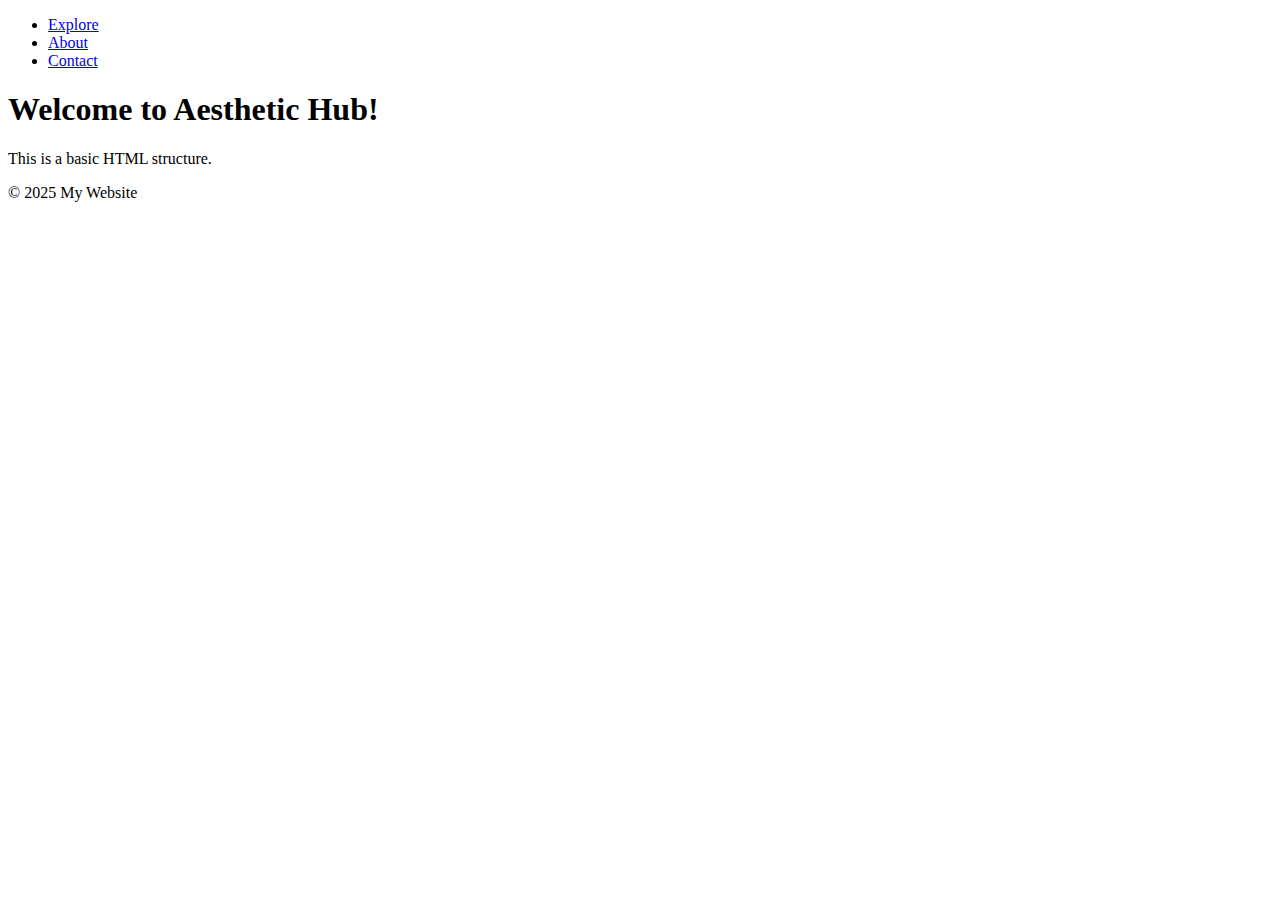
==== index.html @ 7c95a893 "Basic HTML skeleton created" ====
<!DOCTYPE html>
<html lang="en">
  <head>
    <meta charset="UTF-8" />
    <meta name="viewport" content="width=device-width, initial-scale=1.0" />
    <title>ASH Home</title>
    <link rel="stylesheet" href="home.css" />
  </head>
  <body>
    <nav>
      <ul>
        <li><a href="index.html">Explore</a></li>
        <li><a href="about.html">About</a></li>
        <li><a href="contact.html">Contact</a></li>
      </ul>
    </nav>
    <header>
      <h1>Welcome to Aesthetic Hub!</h1>
    </header>
    <main>
      <section>
        <p>This is a basic HTML structure.</p>
      </section>
    </main>
    <footer>
      <p>&copy; 2025 My Website</p>
    </footer>
    <script src="script.js"></script>
    <!-- Link to external JavaScript -->
  </body>
</html>
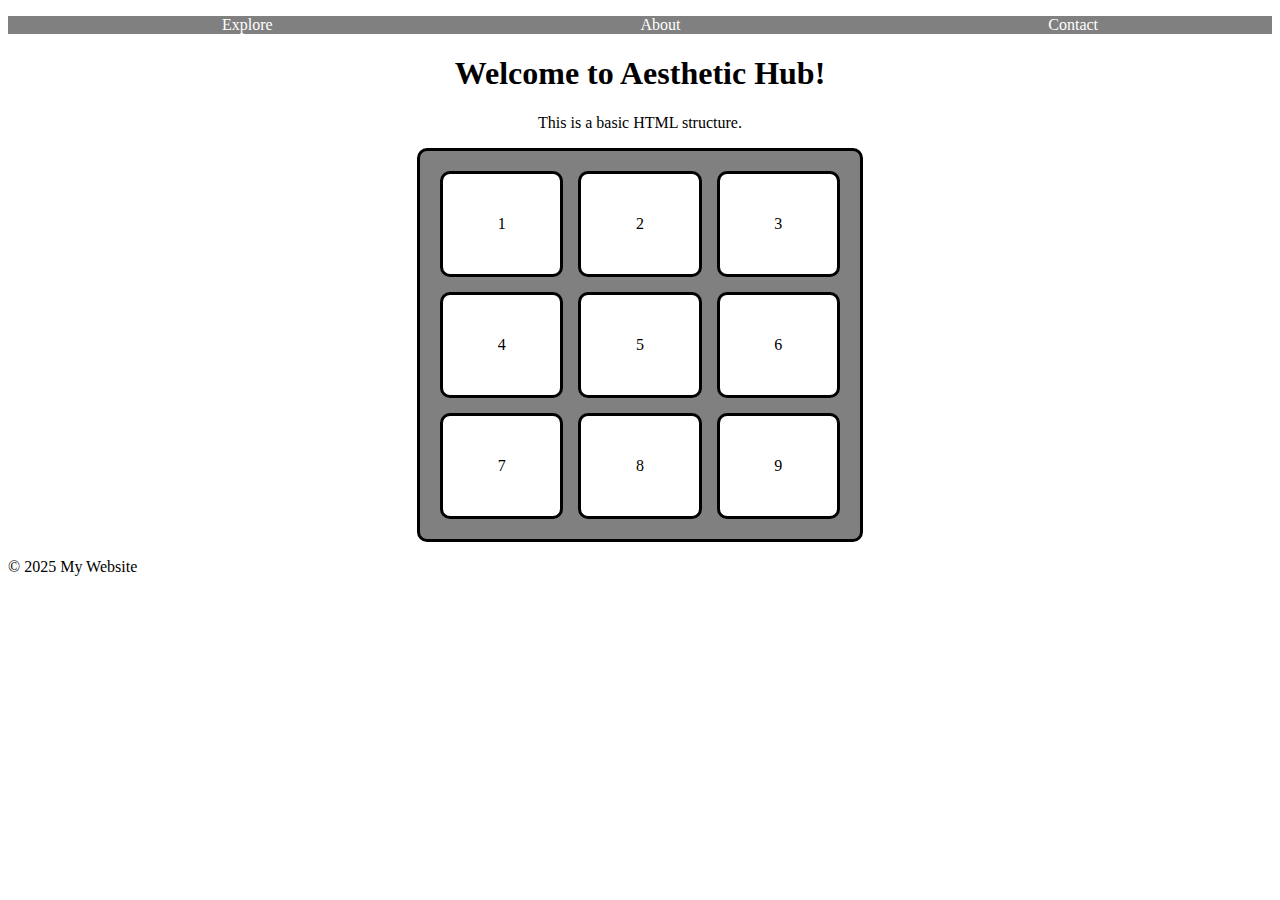
==== commit 59ebb101: "styled 3 pages" ====
--- a/index.html
+++ b/index.html
@@ -15,12 +15,23 @@
       </ul>
     </nav>
     <header>
-      <h1>Welcome to Aesthetic Hub!</h1>
+      <h1 id="home-header">Welcome to Aesthetic Hub!</h1>
     </header>
     <main>
-      <section>
+      <section id="home-paragraph">
         <p>This is a basic HTML structure.</p>
       </section>
+      <div class="button-grid">
+        <div class="item">1</div>
+        <div class="item">2</div>
+        <div class="item">3</div>
+        <div class="item">4</div>
+        <div class="item">5</div>
+        <div class="item">6</div>
+        <div class="item">7</div>
+        <div class="item">8</div>
+        <div class="item">9</div>
+      </div>
     </main>
     <footer>
       <p>&copy; 2025 My Website</p>
--- a/home.css
+++ b/home.css
@@ -0,0 +1,50 @@
+.button-grid {
+  display: grid;
+  grid-template-columns: repeat(3, 1fr);
+  grid-template-rows: repeat(3, 1fr);
+  gap: 15px;
+  width: 400px;
+  margin: auto;
+  padding: 20px;
+  background-color: gray;
+  border-radius: 10px;
+  border: 3px solid black;
+}
+
+.item {
+  display: flex;
+  justify-content: center;
+  align-items: center;
+  height: 100px;
+  background-color: white;
+  border-radius: 10px;
+  border: 3px solid black;
+}
+
+#home-header {
+  text-align: center;
+}
+
+#home-paragraph {
+  text-align: center;
+}
+
+nav {
+  background-color: gray;
+}
+
+nav ul {
+  list-style: none;
+  display: flex;
+  gap: 20px;
+  justify-content: space-around;
+}
+
+nav ul li {
+  display: inline;
+}
+
+nav ul li a {
+  text-decoration: none;
+  color: white;
+}
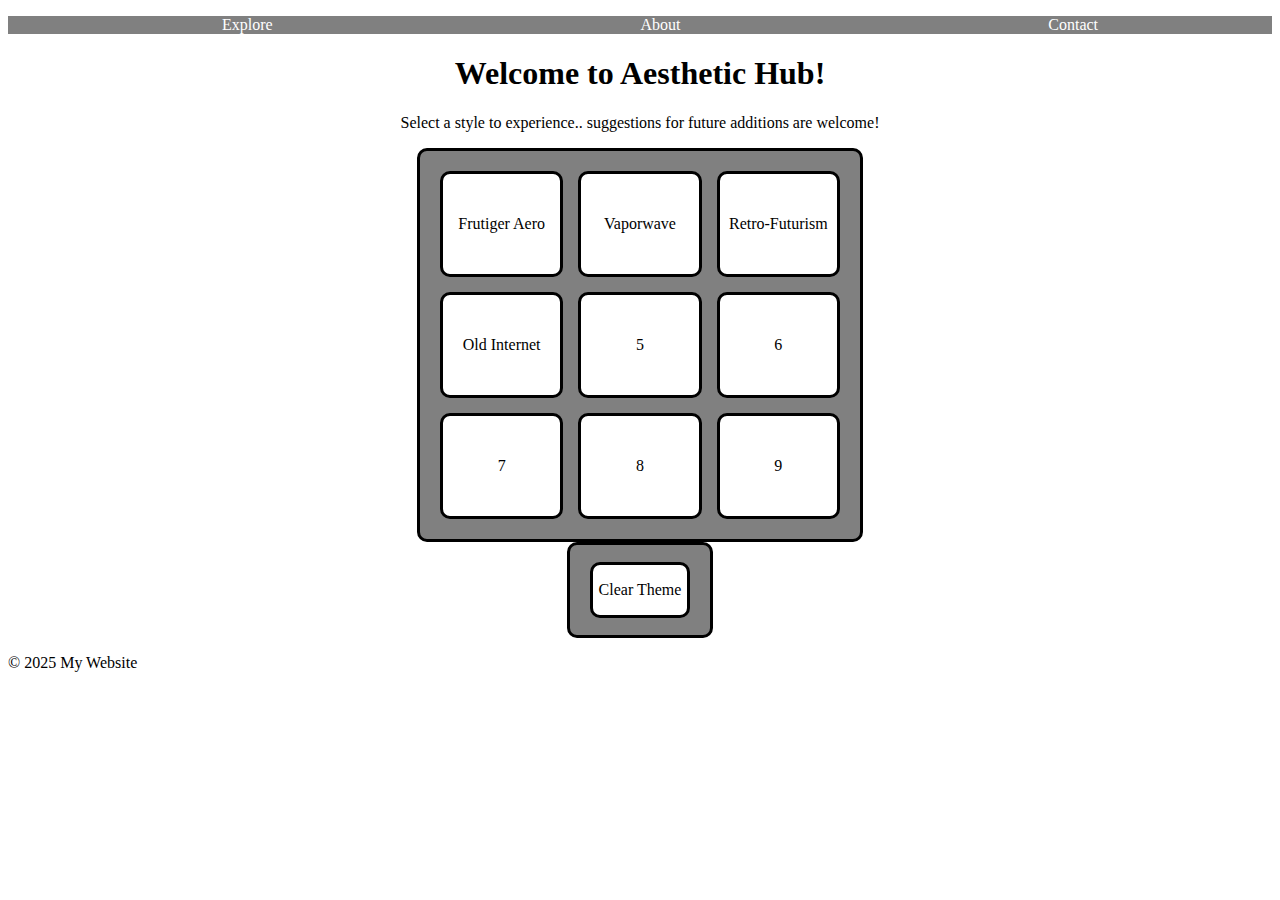
==== commit 77efd6ec: "added a button and styled index.html" ====
--- a/index.html
+++ b/index.html
@@ -19,18 +19,24 @@
     </header>
     <main>
       <section id="home-paragraph">
-        <p>This is a basic HTML structure.</p>
+        <p>
+          Select a style to experience.. suggestions for future additions are
+          welcome!
+        </p>
       </section>
       <div class="button-grid">
-        <div class="item">1</div>
-        <div class="item">2</div>
-        <div class="item">3</div>
-        <div class="item">4</div>
+        <div class="item">Frutiger Aero</div>
+        <div class="item">Vaporwave</div>
+        <div class="item">Retro-Futurism</div>
+        <div class="item">Old Internet</div>
         <div class="item">5</div>
         <div class="item">6</div>
         <div class="item">7</div>
         <div class="item">8</div>
         <div class="item">9</div>
+      </div>
+      <div class="clear-theme">
+        <div class="clear-theme-button">Clear Theme</div>
       </div>
     </main>
     <footer>
--- a/home.css
+++ b/home.css
@@ -29,6 +29,30 @@
   text-align: center;
 }
 
+.clear-theme {
+  display: flex;
+  justify-content: center;
+  align-items: center;
+  padding: 20px;
+  background-color: gray;
+  width: 100px;
+  height: 50px;
+  margin: auto;
+  border-radius: 10px;
+  border: 3px solid black;
+}
+
+.clear-theme-button {
+  display: flex;
+  justify-content: center;
+  align-items: center;
+  background-color: white;
+  border-radius: 10px;
+  border: 3px solid black;
+  height: 50px;
+  width: 100px;
+}
+
 nav {
   background-color: gray;
 }
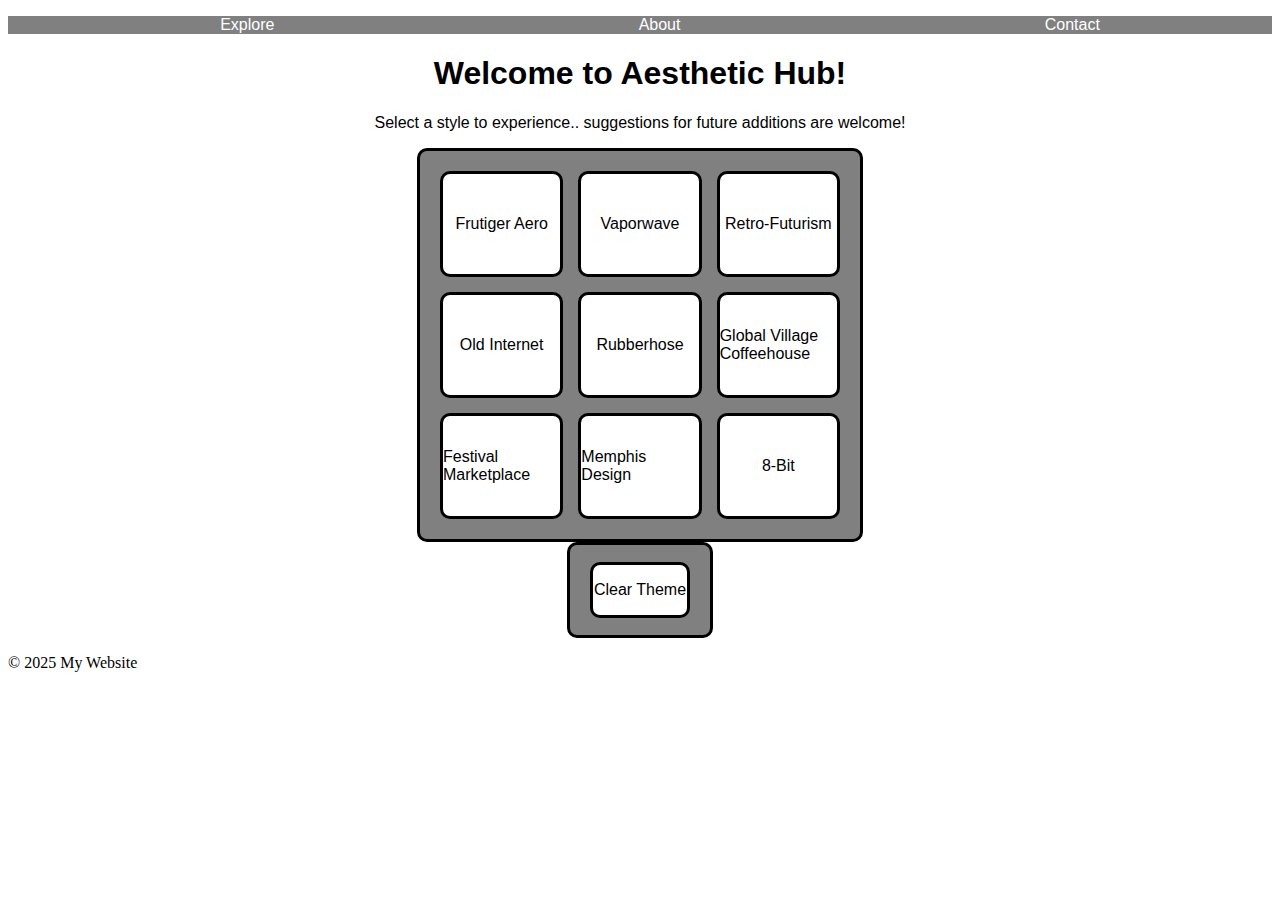
==== commit 1b105118: "added fonts for default pages" ====
--- a/index.html
+++ b/index.html
@@ -29,11 +29,11 @@
         <div class="item">Vaporwave</div>
         <div class="item">Retro-Futurism</div>
         <div class="item">Old Internet</div>
-        <div class="item">5</div>
-        <div class="item">6</div>
-        <div class="item">7</div>
-        <div class="item">8</div>
-        <div class="item">9</div>
+        <div class="item">Rubberhose</div>
+        <div class="item">Global Village Coffeehouse</div>
+        <div class="item">Festival Marketplace</div>
+        <div class="item">Memphis Design</div>
+        <div class="item">8-Bit</div>
       </div>
       <div class="clear-theme">
         <div class="clear-theme-button">Clear Theme</div>
--- a/home.css
+++ b/home.css
@@ -12,6 +12,7 @@
 }
 
 .item {
+  font-family: Arial, Helvetica, sans-serif;
   display: flex;
   justify-content: center;
   align-items: center;
@@ -22,10 +23,12 @@
 }
 
 #home-header {
+  font-family: Arial, Helvetica, sans-serif;
   text-align: center;
 }
 
 #home-paragraph {
+  font-family: Arial, Helvetica, sans-serif;
   text-align: center;
 }
 
@@ -43,6 +46,7 @@
 }
 
 .clear-theme-button {
+  font-family: Arial, Helvetica, sans-serif;
   display: flex;
   justify-content: center;
   align-items: center;
@@ -69,6 +73,7 @@
 }
 
 nav ul li a {
+  font-family: Arial, Helvetica, sans-serif;
   text-decoration: none;
   color: white;
 }
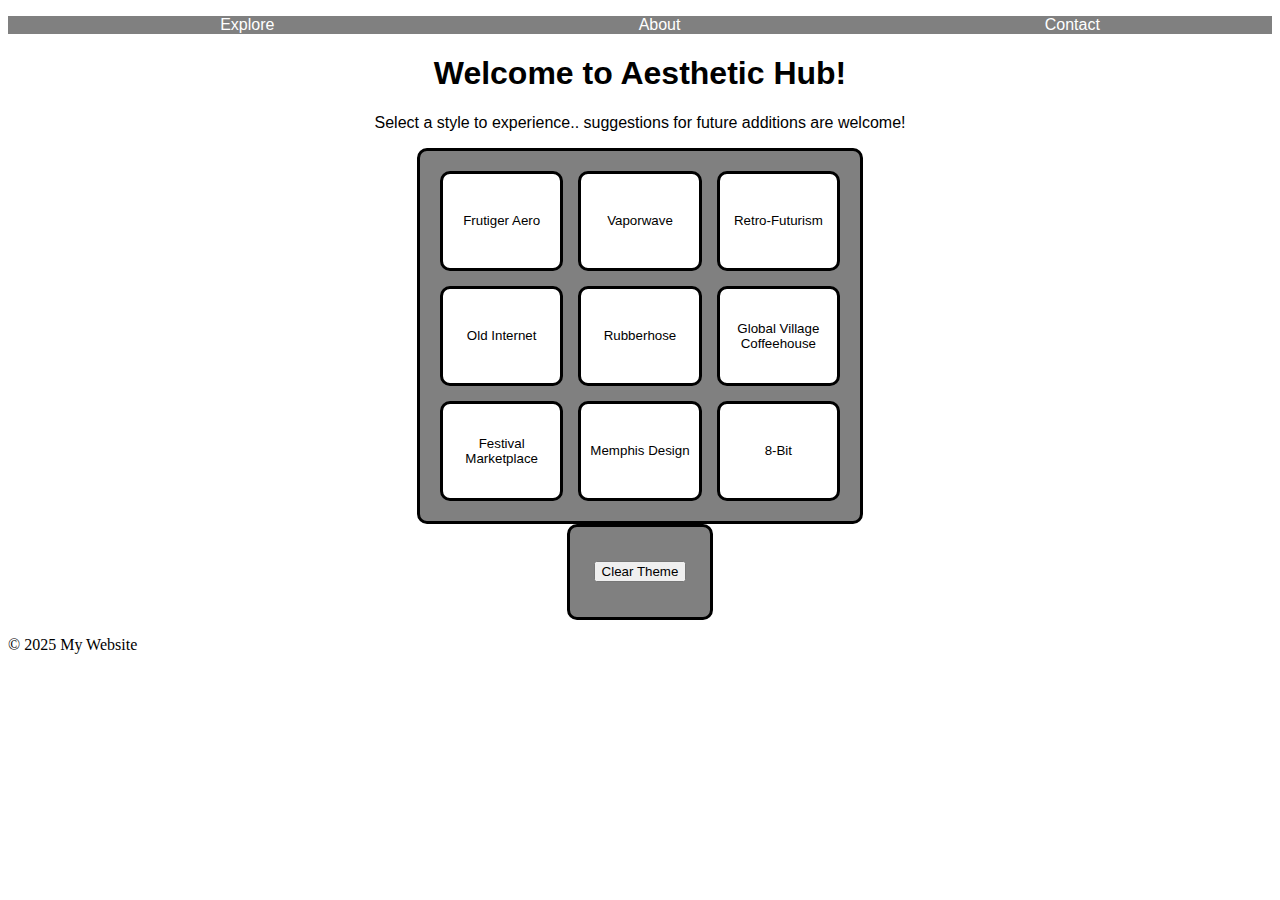
==== commit e9f0e8d3: "added functionality to buttons, ready to style themes" ====
--- a/index.html
+++ b/index.html
@@ -4,7 +4,7 @@
     <meta charset="UTF-8" />
     <meta name="viewport" content="width=device-width, initial-scale=1.0" />
     <title>ASH Home</title>
-    <link rel="stylesheet" href="home.css" />
+    <link id="themeStylesheet" rel="stylesheet" href="home.css" />
   </head>
   <body>
     <nav>
@@ -25,24 +25,26 @@
         </p>
       </section>
       <div class="button-grid">
-        <div class="item">Frutiger Aero</div>
-        <div class="item">Vaporwave</div>
-        <div class="item">Retro-Futurism</div>
-        <div class="item">Old Internet</div>
-        <div class="item">Rubberhose</div>
-        <div class="item">Global Village Coffeehouse</div>
-        <div class="item">Festival Marketplace</div>
-        <div class="item">Memphis Design</div>
-        <div class="item">8-Bit</div>
+        <button class="item" data-theme="frutiger-aero.css">
+          Frutiger Aero
+        </button>
+        <button class="item">Vaporwave</button>
+        <button class="item">Retro-Futurism</button>
+        <button class="item">Old Internet</button>
+        <button class="item">Rubberhose</button>
+        <button class="item">Global Village Coffeehouse</button>
+        <button class="item">Festival Marketplace</button>
+        <button class="item">Memphis Design</button>
+        <button class="item">8-Bit</button>
       </div>
+
       <div class="clear-theme">
-        <div class="clear-theme-button">Clear Theme</div>
+        <button id="clear-theme-button">Clear Theme</button>
       </div>
     </main>
     <footer>
       <p>&copy; 2025 My Website</p>
     </footer>
     <script src="script.js"></script>
-    <!-- Link to external JavaScript -->
   </body>
 </html>
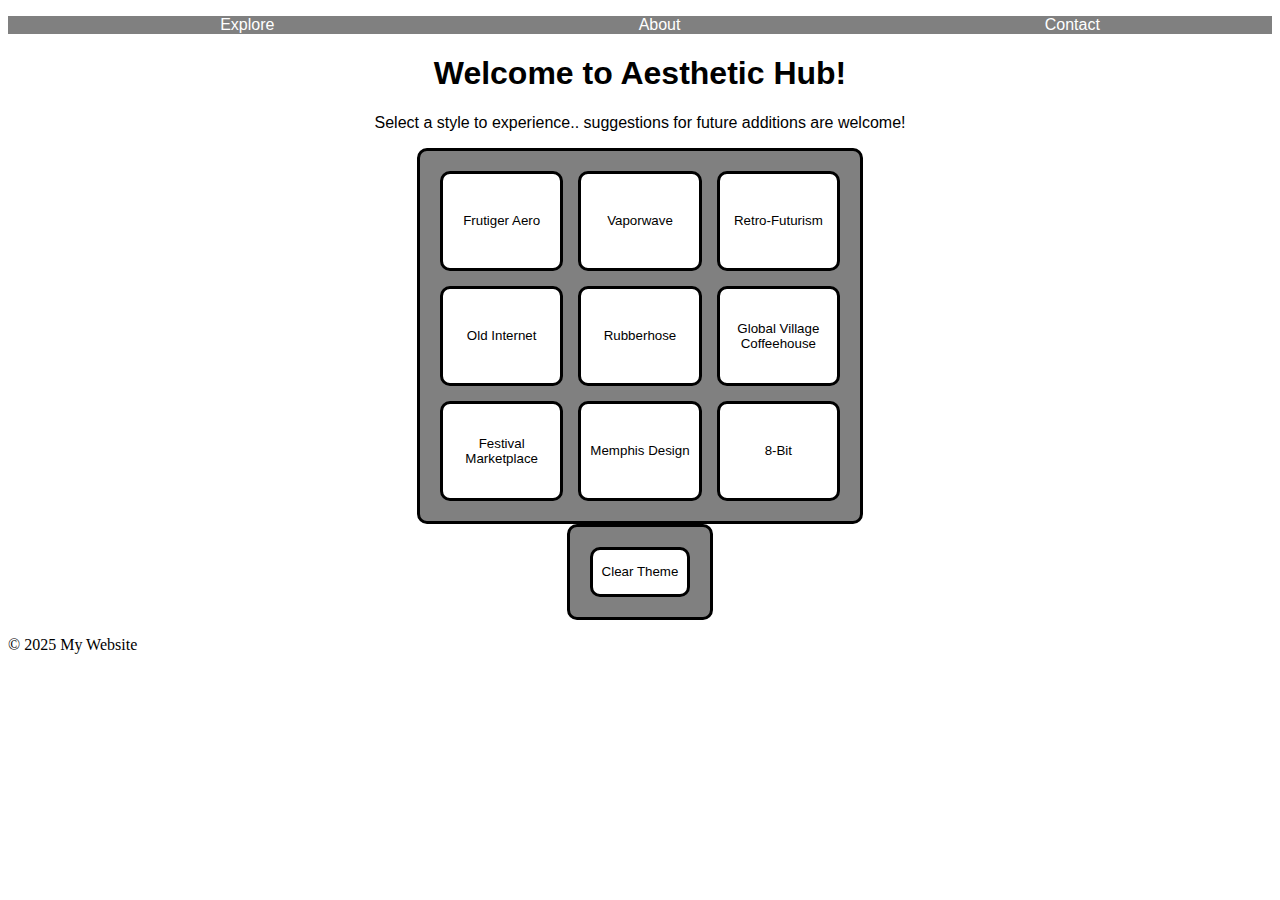
==== commit a2e1b303: "tweaked some colours" ====
--- a/index.html
+++ b/index.html
@@ -28,14 +28,18 @@
         <button class="item" data-theme="frutiger-aero.css">
           Frutiger Aero
         </button>
-        <button class="item">Vaporwave</button>
-        <button class="item">Retro-Futurism</button>
-        <button class="item">Old Internet</button>
-        <button class="item">Rubberhose</button>
-        <button class="item">Global Village Coffeehouse</button>
-        <button class="item">Festival Marketplace</button>
-        <button class="item">Memphis Design</button>
-        <button class="item">8-Bit</button>
+        <button class="item" data-theme="vaporwave.css">Vaporwave</button>
+        <button class="item" data-theme="retro-futurism.css">
+          Retro-Futurism
+        </button>
+        <button class="item" data-theme="old-internet.css">Old Internet</button>
+        <button class="item" data-theme="rubberhose.css">Rubberhose</button>
+        <button class="item" data-theme="gvc.css">
+          Global Village Coffeehouse
+        </button>
+        <button class="item" data-theme="fm.css">Festival Marketplace</button>
+        <button class="item" data-theme="memphis.css">Memphis Design</button>
+        <button class="item" data-theme="8-bit.css">8-Bit</button>
       </div>
 
       <div class="clear-theme">
--- a/home.css
+++ b/home.css
@@ -20,6 +20,10 @@
   background-color: white;
   border-radius: 10px;
   border: 3px solid black;
+}
+
+.item:hover {
+  background-color: lightgrey;
 }
 
 #home-header {
@@ -45,7 +49,7 @@
   border: 3px solid black;
 }
 
-.clear-theme-button {
+#clear-theme-button {
   font-family: Arial, Helvetica, sans-serif;
   display: flex;
   justify-content: center;
@@ -55,6 +59,10 @@
   border: 3px solid black;
   height: 50px;
   width: 100px;
+}
+
+#clear-theme-button:hover {
+  background-color: lightgray;
 }
 
 nav {
@@ -77,3 +85,8 @@
   text-decoration: none;
   color: white;
 }
+
+nav ul li a:hover {
+  color: black;
+  text-decoration: underline;
+}
